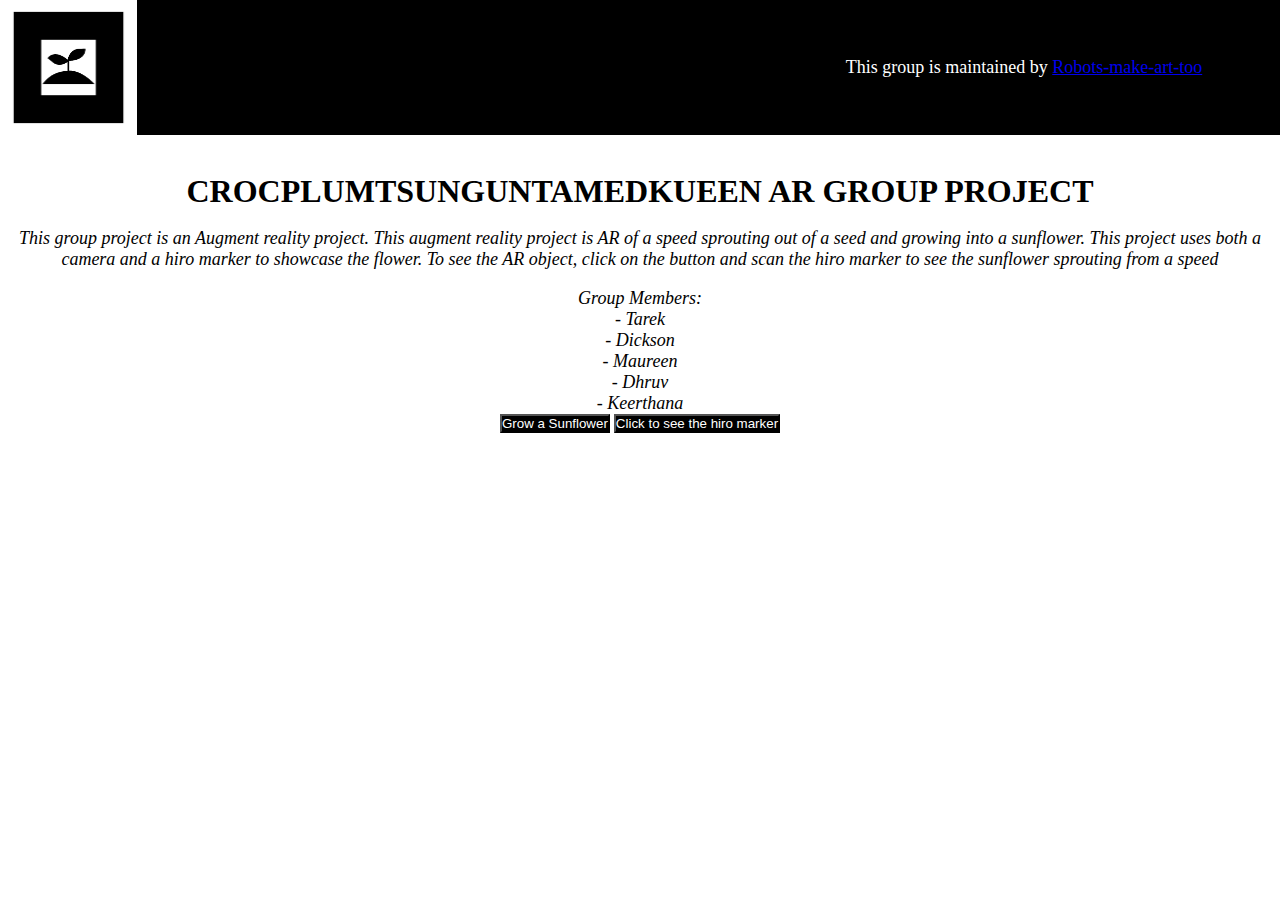
==== docs/index.html @ f6b30406 "style changes" ====
<!-- sunflower.png is from https://www.foodandwine.com/news/ukraine-sunflower-oil-shortage-exports-conflict-->

<html>
<head>
<title>AR Project EECS1720</title>
<style>
*{
margin:0;
padding:0;
}

body {
  background: url('Data/sunflower.png')
}

header{
width: 100%; height: 100vh;
background-color: white;
background-repeat: no-repeat;
background-size: cover;
background: url('Data/sunflower.png');
}

nav{
width: 100%; height: 15vh;
background: black;
display: flex; justify-content: space-between;
align-items: center;
}

nav .mainmenu{
width: 40%;
display: flex; justify-content: space-around;
color: white;
}

main{
width: 100%; height: 15vh;
display: flex; justify-content: center;
align-items: center;
text-align: center;
}

section .description{
  margin-top: 200px;
}

section h3{
letter-spacing: 3px; font-weight: 200;
}

section h1{
text-transform: uppercase;
}

p{
  font-size: 18px;
}

.button{
   background-color:black;
   color:white;
}

button:hover{
  color:red;
}

</style>
</head>

<body>
<header>
<nav>
<div class = "logo" <h3 style="color:white;"><img src="Data/sproutimg.jpg" alt="sprout" width="137" height="139"></h3></div>

<div class = "mainmenu">
<p>This group is maintained by <a href="https://github.com/robots-make-art-too">Robots-make-art-too</a></p>
</div>
</nav>

<main>
<section>
<div class="description">
  <h1>CrocPlumTsungUntamedKueen AR Group Project</h1><br>
  <p><i>This group project is an Augment reality project. This augment reality project is AR of a speed sprouting out of a seed and growing into a sunflower. This project uses both a camera and a hiro marker to showcase the flower. To see the AR object, click on the button and scan the hiro marker to see the sunflower sprouting from a speed</i></p><br>
  <p><i>Group Members:</i></p>
  <p><i>- Tarek</i></p>
  <p><i>- Dickson</i></p>
  <p><i>- Maureen</i></p>
  <p><i>- Dhruv</i></p>
  <p><i>- Keerthana</i></p>
</div>

<button class="button" type="button" onclick="openTab('ar.html')">Grow a Sunflower</button>
<button class="button" type="button" onclick="openMark('hiro.html')">Click to see the hiro marker</button>
</section>
</main>
</header>
<script>
     function openTab(url) {
            const link = document.createElement('a');
            link.href = url;
            link.target = '_blank';
            document.body.appendChild(link);
            link.click();
            link.remove();
        }
      
        function openMark(url) {
            const link = document.createElement('a');
            link.href = url;
            link.target = '_blank';
            document.body.appendChild(link);
            link.click();
            link.remove();
        }
</script>
</body>
</html>
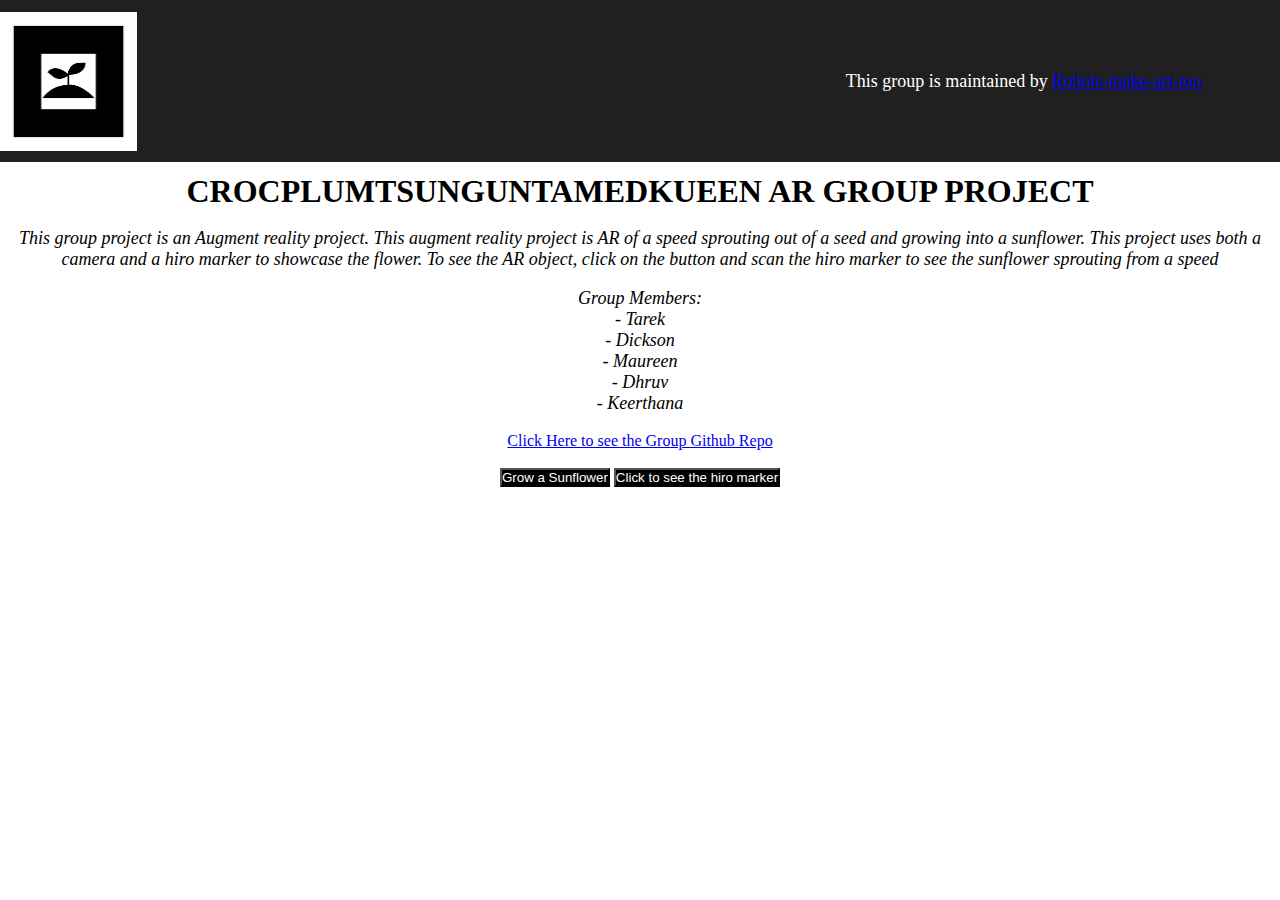
==== commit bc93539e: "change background + text" ====
--- a/docs/index.html
+++ b/docs/index.html
@@ -10,7 +10,7 @@
 }
 
 body {
-  background: url('Data/sunflower.png')
+  background: url('Data/sunflower3.png')
 }
 
 header{
@@ -18,12 +18,12 @@
 background-color: white;
 background-repeat: no-repeat;
 background-size: cover;
-background: url('Data/sunflower.png');
+background: url('Data/sunflower3.png');
 }
 
 nav{
-width: 100%; height: 15vh;
-background: black;
+width: 100%; height: 18vh;
+background: rgb(32, 32, 32);
 display: flex; justify-content: space-between;
 align-items: center;
 }
@@ -75,7 +75,7 @@
 <div class = "logo" <h3 style="color:white;"><img src="Data/sproutimg.jpg" alt="sprout" width="137" height="139"></h3></div>
 
 <div class = "mainmenu">
-<p>This group is maintained by <a href="https://github.com/robots-make-art-too">Robots-make-art-too</a></p>
+<p>This group is maintained by <a href="https://github.com/robots-make-art-too" target="_blank">Robots-make-art-too</a></p>
 </div>
 </nav>
 
@@ -90,7 +90,10 @@
   <p><i>- Maureen</i></p>
   <p><i>- Dhruv</i></p>
   <p><i>- Keerthana</i></p>
+  <br>
+  <a href="https://github.com/robots-make-art-too/Group-14-CrocPlumTsungUntamedKueen" target="_blank"> Click Here to see the Group Github Repo</a></p>
 </div>
+<br>
 
 <button class="button" type="button" onclick="openTab('ar.html')">Grow a Sunflower</button>
 <button class="button" type="button" onclick="openMark('hiro.html')">Click to see the hiro marker</button>
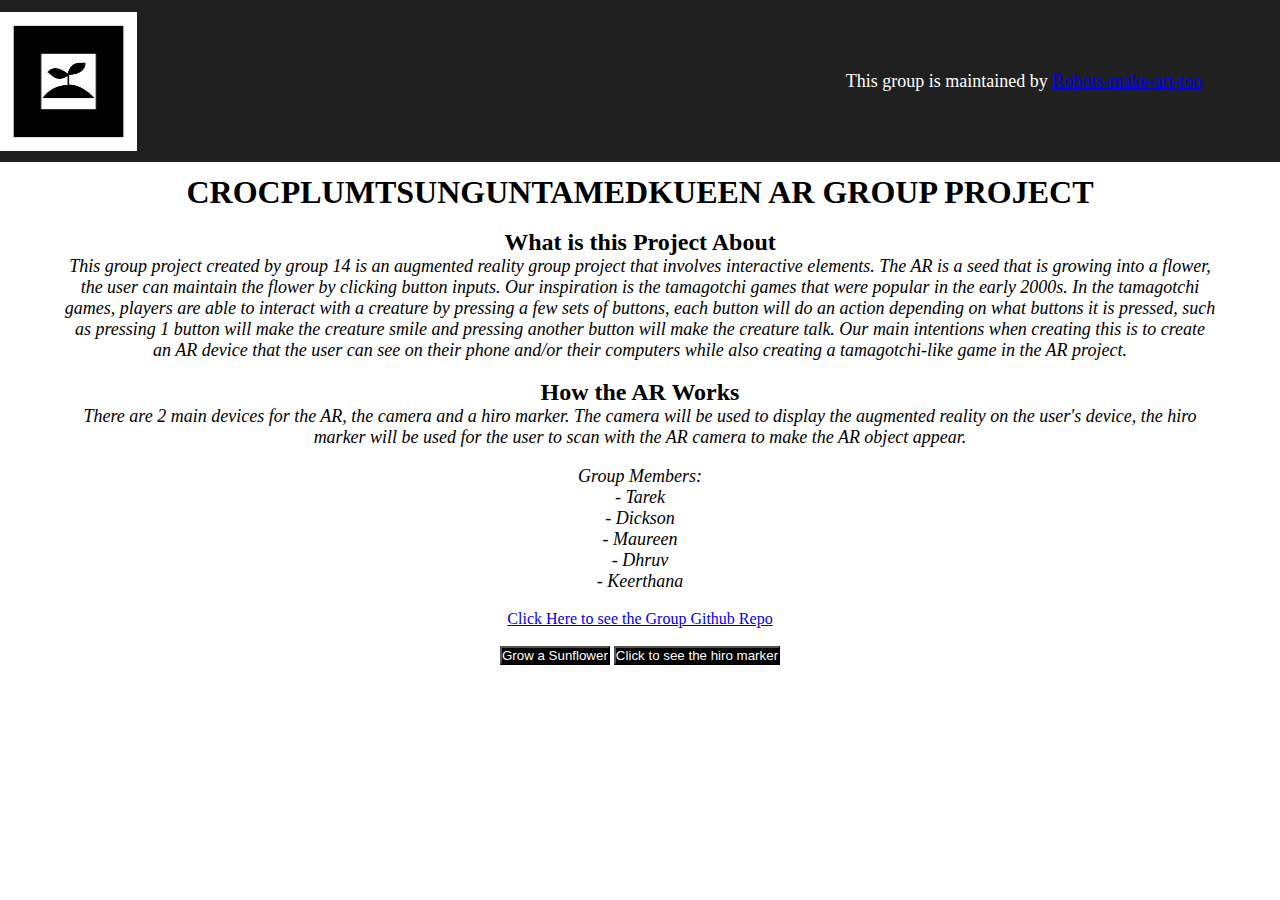
==== commit 9218e60a: "Added a better description and made margins better" ====
--- a/docs/index.html
+++ b/docs/index.html
@@ -42,7 +42,9 @@
 }
 
 section .description{
-  margin-top: 200px;
+  margin-top: 380px;
+  margin-left: 5%;
+  margin-right: 5%;   
 }
 
 section h3{
@@ -79,11 +81,16 @@
 </div>
 </nav>
 
+<!--Link to the google doc of the description = https://docs.google.com/document/d/1Gm_nhiIViNw3mJCG4O4qgiCibSkhb9clhCXOj-NG7sc/edit?usp=sharing -->
+
 <main>
 <section>
 <div class="description">
   <h1>CrocPlumTsungUntamedKueen AR Group Project</h1><br>
-  <p><i>This group project is an Augment reality project. This augment reality project is AR of a speed sprouting out of a seed and growing into a sunflower. This project uses both a camera and a hiro marker to showcase the flower. To see the AR object, click on the button and scan the hiro marker to see the sunflower sprouting from a speed</i></p><br>
+  <h2>What is this Project About</h2>
+  <p><i>This group project created by group 14 is an augmented reality group project that involves interactive elements. The AR is a seed that is growing into a flower, the user can maintain the flower by clicking button inputs. Our inspiration is the tamagotchi games that were popular in the early 2000s. In the tamagotchi games, players are able to interact with a creature by pressing a few sets of buttons, each button will do an action depending on what buttons it is pressed, such as pressing 1 button will make the creature smile and pressing another button will make the creature talk. Our main intentions when creating this is to create an AR device that the user can see on their phone and/or their computers while also creating a tamagotchi-like game in the AR project.</i></p><br>
+  <h2>How the AR Works</h2>
+  <p><i>There are 2 main devices for the AR, the camera and a hiro marker. The camera will be used to display the augmented reality on the user's device, the hiro marker will be used for the user to scan with the AR camera to make the AR object appear. </i></p><br>
   <p><i>Group Members:</i></p>
   <p><i>- Tarek</i></p>
   <p><i>- Dickson</i></p>
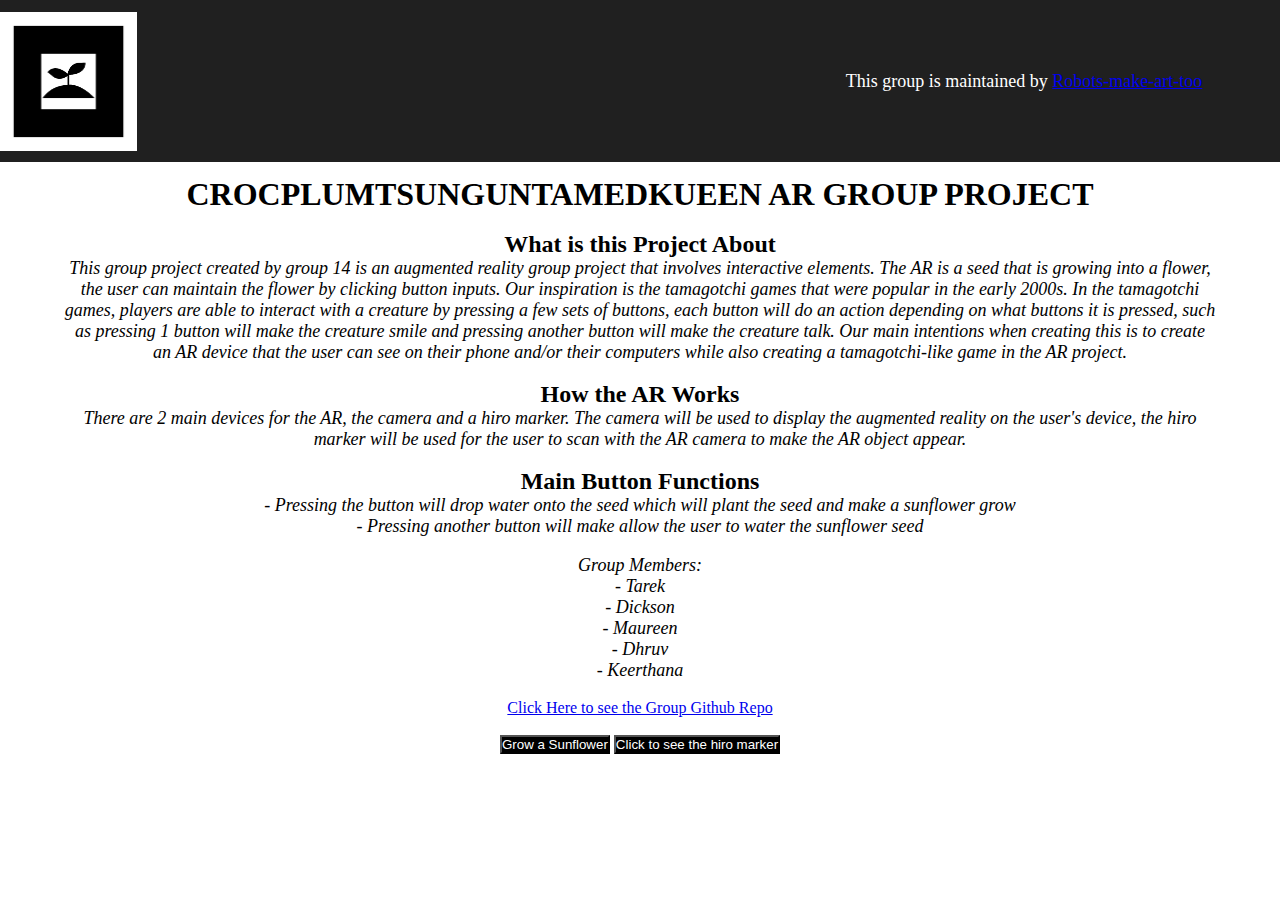
==== commit a133dce5: "test changes" ====
--- a/docs/index.html
+++ b/docs/index.html
@@ -42,7 +42,7 @@
 }
 
 section .description{
-  margin-top: 380px;
+  margin-top: 470px;
   margin-left: 5%;
   margin-right: 5%;   
 }
@@ -91,6 +91,10 @@
   <p><i>This group project created by group 14 is an augmented reality group project that involves interactive elements. The AR is a seed that is growing into a flower, the user can maintain the flower by clicking button inputs. Our inspiration is the tamagotchi games that were popular in the early 2000s. In the tamagotchi games, players are able to interact with a creature by pressing a few sets of buttons, each button will do an action depending on what buttons it is pressed, such as pressing 1 button will make the creature smile and pressing another button will make the creature talk. Our main intentions when creating this is to create an AR device that the user can see on their phone and/or their computers while also creating a tamagotchi-like game in the AR project.</i></p><br>
   <h2>How the AR Works</h2>
   <p><i>There are 2 main devices for the AR, the camera and a hiro marker. The camera will be used to display the augmented reality on the user's device, the hiro marker will be used for the user to scan with the AR camera to make the AR object appear. </i></p><br>
+  <h2>Main Button Functions</h2>
+  <p><i>- Pressing the button will drop water onto the seed which will plant the seed and make a sunflower grow</i></p>
+  <p><i>- Pressing another button will make allow the user to water the sunflower seed</i></p>
+  <br>
   <p><i>Group Members:</i></p>
   <p><i>- Tarek</i></p>
   <p><i>- Dickson</i></p>
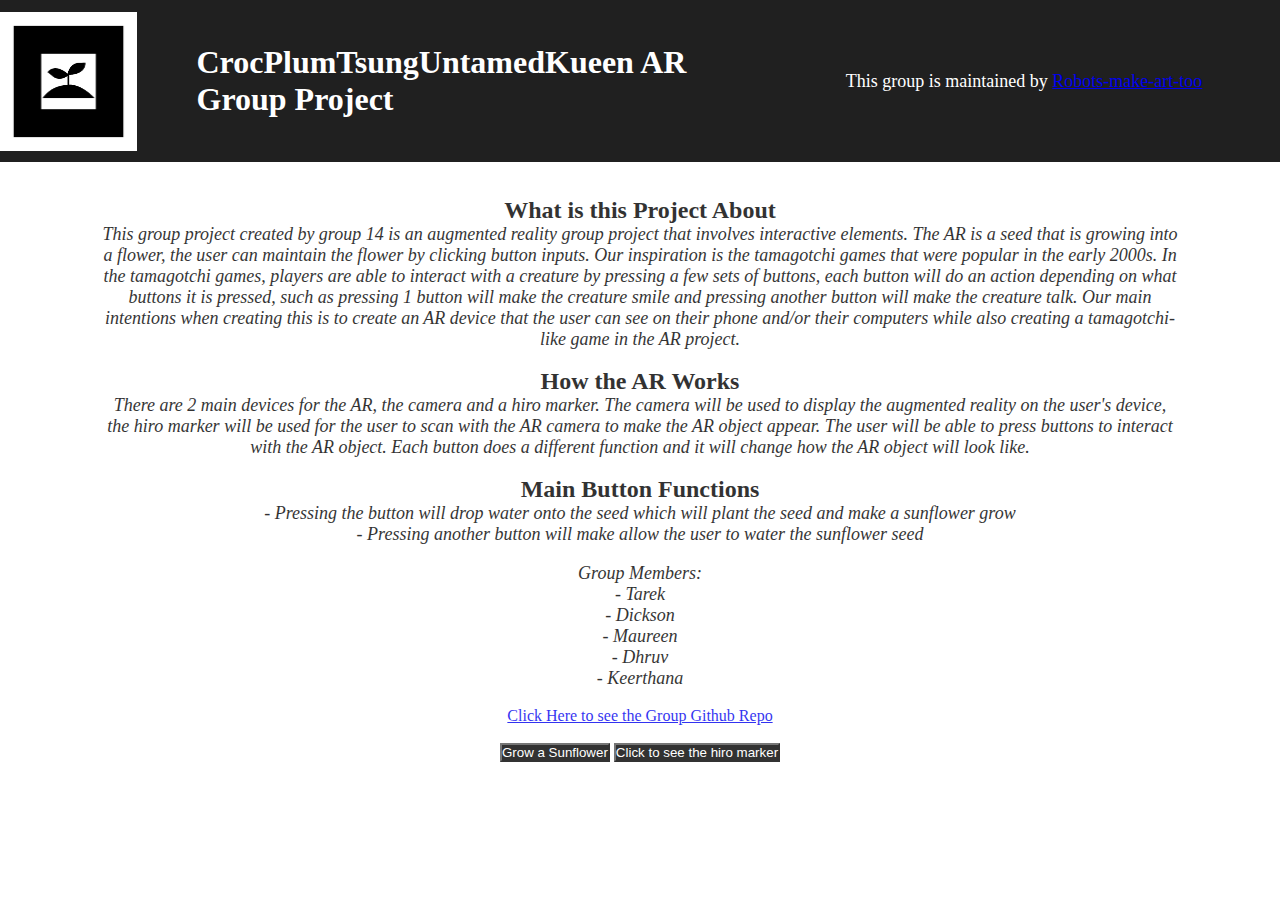
==== commit c8950029: "made some design changes" ====
--- a/docs/index.html
+++ b/docs/index.html
@@ -28,6 +28,12 @@
 align-items: center;
 }
 
+nav .title{
+width: 40%;
+display: flex; justify-content: space-around;
+color: white;
+}
+
 nav .mainmenu{
 width: 40%;
 display: flex; justify-content: space-around;
@@ -42,9 +48,11 @@
 }
 
 section .description{
-  margin-top: 470px;
-  margin-left: 5%;
-  margin-right: 5%;   
+  margin-top: 500px;
+  margin-left: 8%;
+  margin-right: 8%;
+  background-color: white;   
+  opacity: 0.8;
 }
 
 section h3{
@@ -74,7 +82,12 @@
 <body>
 <header>
 <nav>
-<div class = "logo" <h3 style="color:white;"><img src="Data/sproutimg.jpg" alt="sprout" width="137" height="139"></h3></div>
+<div class = "logo" <h3 style="color:white;"><img src="Data/sproutimg.jpg" alt="sprout" width="137" height="139"></h3>
+</div>
+
+<div class = "title">
+  <h1>CrocPlumTsungUntamedKueen AR Group Project</h1><br>
+</div>
 
 <div class = "mainmenu">
 <p>This group is maintained by <a href="https://github.com/robots-make-art-too" target="_blank">Robots-make-art-too</a></p>
@@ -86,11 +99,19 @@
 <main>
 <section>
 <div class="description">
-  <h1>CrocPlumTsungUntamedKueen AR Group Project</h1><br>
   <h2>What is this Project About</h2>
-  <p><i>This group project created by group 14 is an augmented reality group project that involves interactive elements. The AR is a seed that is growing into a flower, the user can maintain the flower by clicking button inputs. Our inspiration is the tamagotchi games that were popular in the early 2000s. In the tamagotchi games, players are able to interact with a creature by pressing a few sets of buttons, each button will do an action depending on what buttons it is pressed, such as pressing 1 button will make the creature smile and pressing another button will make the creature talk. Our main intentions when creating this is to create an AR device that the user can see on their phone and/or their computers while also creating a tamagotchi-like game in the AR project.</i></p><br>
+  <p><i>
+    This group project created by group 14 is an augmented reality group project that involves interactive elements. 
+    The AR is a seed that is growing into a flower, the user can maintain the flower by clicking button inputs. 
+    Our inspiration is the tamagotchi games that were popular in the early 2000s. 
+    In the tamagotchi games, players are able to interact with a creature by pressing a few sets of buttons, each button will do an action depending on what buttons it is pressed, such as pressing 1 button will make the creature smile and pressing another button will make the creature talk. 
+    Our main intentions when creating this is to create an AR device that the user can see on their phone and/or their computers while also creating a tamagotchi-like game in the AR project.
+  </i></p><br>
   <h2>How the AR Works</h2>
-  <p><i>There are 2 main devices for the AR, the camera and a hiro marker. The camera will be used to display the augmented reality on the user's device, the hiro marker will be used for the user to scan with the AR camera to make the AR object appear. </i></p><br>
+  <p><i>There are 2 main devices for the AR, the camera and a hiro marker. 
+    The camera will be used to display the augmented reality on the user's device, the hiro marker will be used for the user to scan with the AR camera to make the AR object appear. 
+    The user will be able to press buttons to interact with the AR object. Each button does a different function and it will change how the AR object will look like. 
+  </i></p><br>
   <h2>Main Button Functions</h2>
   <p><i>- Pressing the button will drop water onto the seed which will plant the seed and make a sunflower grow</i></p>
   <p><i>- Pressing another button will make allow the user to water the sunflower seed</i></p>
@@ -103,7 +124,6 @@
   <p><i>- Keerthana</i></p>
   <br>
   <a href="https://github.com/robots-make-art-too/Group-14-CrocPlumTsungUntamedKueen" target="_blank"> Click Here to see the Group Github Repo</a></p>
-</div>
 <br>
 
 <button class="button" type="button" onclick="openTab('ar.html')">Grow a Sunflower</button>
@@ -130,5 +150,6 @@
             link.remove();
         }
 </script>
+</div>
 </body>
 </html>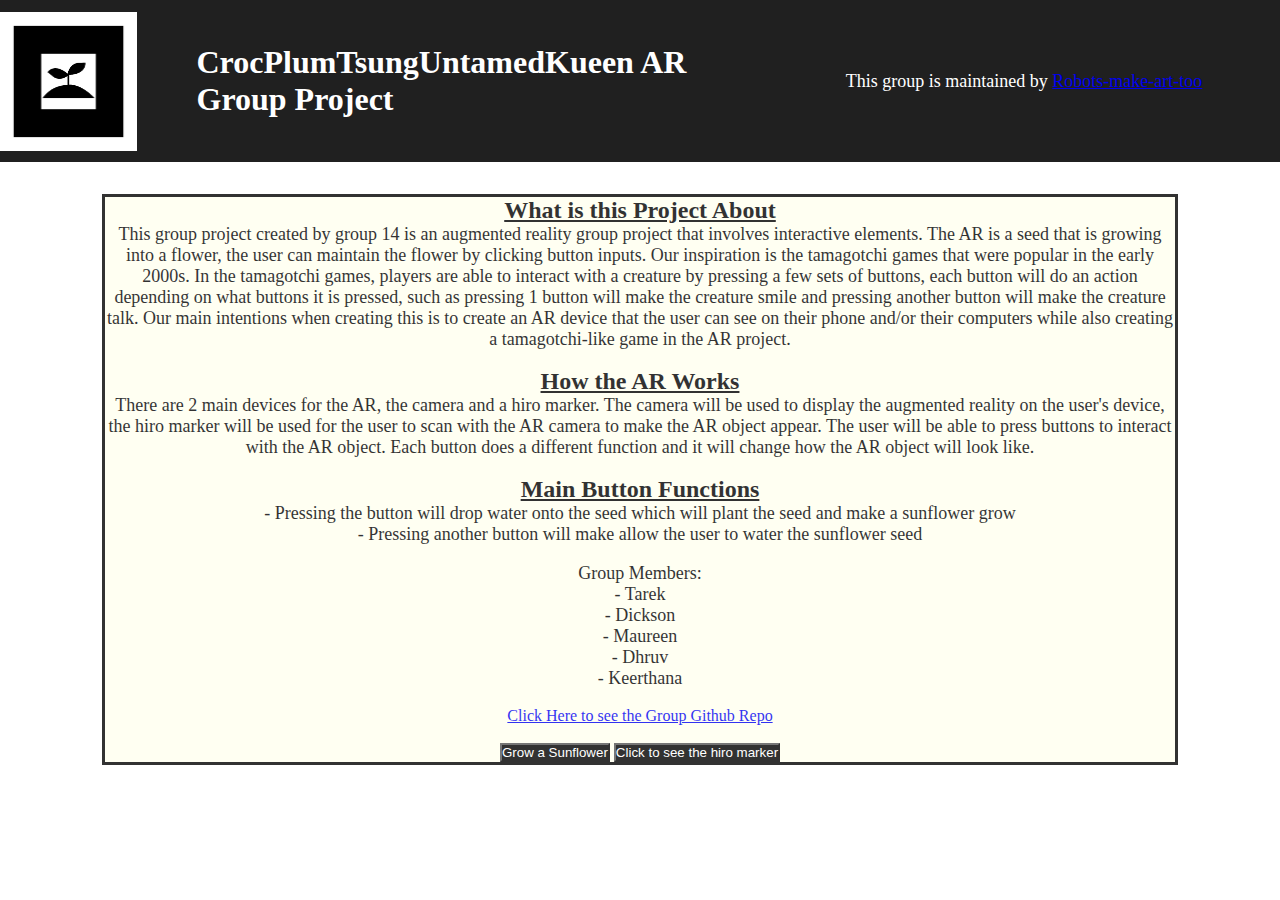
==== commit d55fe885: "small design changes" ====
--- a/docs/index.html
+++ b/docs/index.html
@@ -53,6 +53,10 @@
   margin-right: 8%;
   background-color: white;   
   opacity: 0.8;
+  border-color: black;
+  background-color: ivory;
+  border-style: solid;
+  border-width: medium;
 }
 
 section h3{
@@ -74,6 +78,10 @@
 
 button:hover{
   color:red;
+}
+
+h2 {
+  text-decoration: underline;
 }
 
 </style>
@@ -100,28 +108,28 @@
 <section>
 <div class="description">
   <h2>What is this Project About</h2>
-  <p><i>
+  <p>
     This group project created by group 14 is an augmented reality group project that involves interactive elements. 
     The AR is a seed that is growing into a flower, the user can maintain the flower by clicking button inputs. 
     Our inspiration is the tamagotchi games that were popular in the early 2000s. 
     In the tamagotchi games, players are able to interact with a creature by pressing a few sets of buttons, each button will do an action depending on what buttons it is pressed, such as pressing 1 button will make the creature smile and pressing another button will make the creature talk. 
     Our main intentions when creating this is to create an AR device that the user can see on their phone and/or their computers while also creating a tamagotchi-like game in the AR project.
-  </i></p><br>
+  </p><br>
   <h2>How the AR Works</h2>
-  <p><i>There are 2 main devices for the AR, the camera and a hiro marker. 
+  <p>There are 2 main devices for the AR, the camera and a hiro marker. 
     The camera will be used to display the augmented reality on the user's device, the hiro marker will be used for the user to scan with the AR camera to make the AR object appear. 
     The user will be able to press buttons to interact with the AR object. Each button does a different function and it will change how the AR object will look like. 
-  </i></p><br>
+  </p><br>
   <h2>Main Button Functions</h2>
-  <p><i>- Pressing the button will drop water onto the seed which will plant the seed and make a sunflower grow</i></p>
-  <p><i>- Pressing another button will make allow the user to water the sunflower seed</i></p>
+  <p>- Pressing the button will drop water onto the seed which will plant the seed and make a sunflower grow</i></p>
+  <p>- Pressing another button will make allow the user to water the sunflower seed</i></p>
   <br>
-  <p><i>Group Members:</i></p>
-  <p><i>- Tarek</i></p>
-  <p><i>- Dickson</i></p>
-  <p><i>- Maureen</i></p>
-  <p><i>- Dhruv</i></p>
-  <p><i>- Keerthana</i></p>
+  <p>Group Members:</p>
+  <p>- Tarek</p>
+  <p>- Dickson</p>
+  <p>- Maureen</p>
+  <p>- Dhruv</p>
+  <p>- Keerthana</p>
   <br>
   <a href="https://github.com/robots-make-art-too/Group-14-CrocPlumTsungUntamedKueen" target="_blank"> Click Here to see the Group Github Repo</a></p>
 <br>
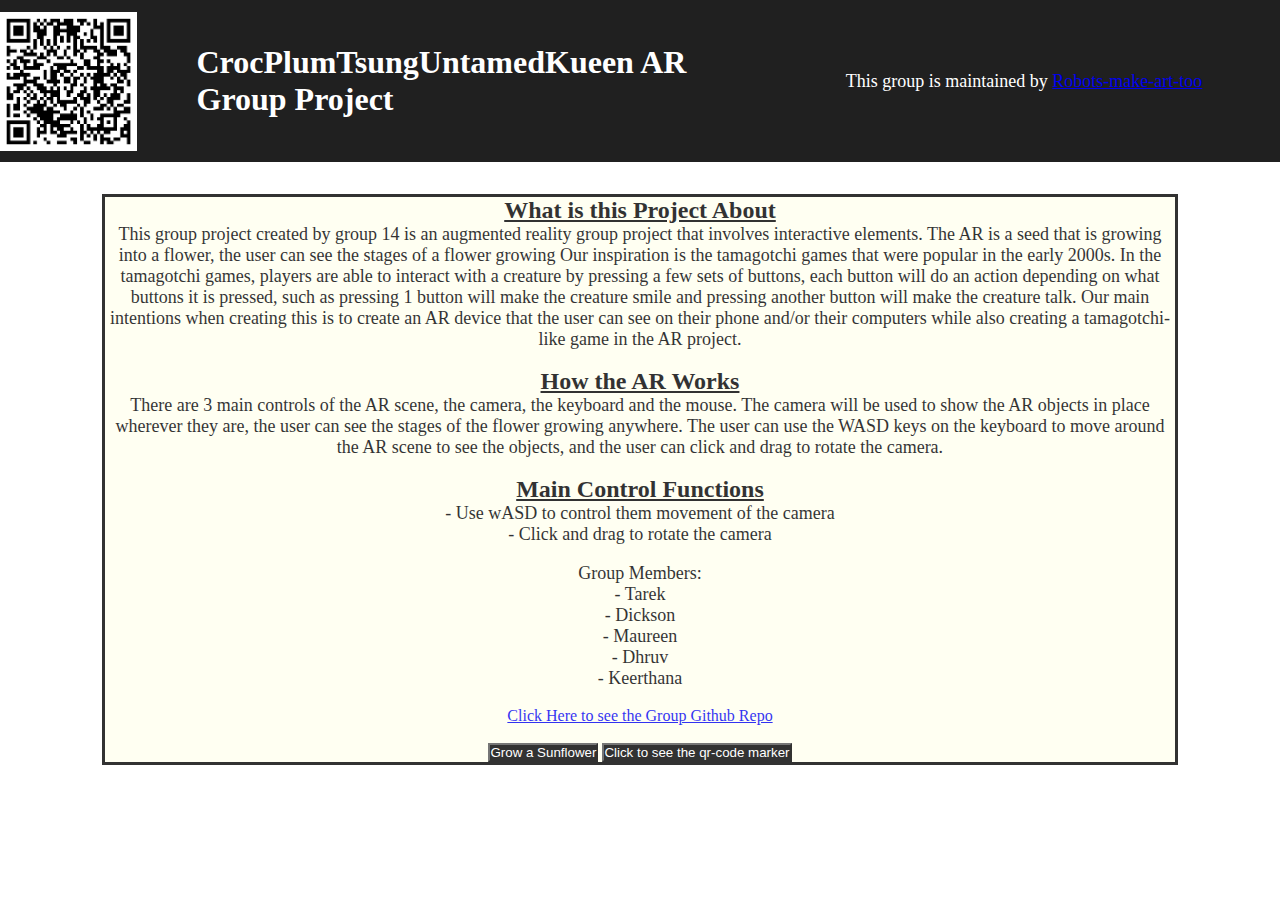
==== commit 8403925f: "changes" ====
--- a/docs/index.html
+++ b/docs/index.html
@@ -90,7 +90,7 @@
 <body>
 <header>
 <nav>
-<div class = "logo" <h3 style="color:white;"><img src="Data/sproutimg.jpg" alt="sprout" width="137" height="139"></h3>
+<div class = "logo" <h3 style="color:white;"><img src="Data/qr-code.png" alt="sprout" width="137" height="139"></h3>
 </div>
 
 <div class = "title">
@@ -110,19 +110,19 @@
   <h2>What is this Project About</h2>
   <p>
     This group project created by group 14 is an augmented reality group project that involves interactive elements. 
-    The AR is a seed that is growing into a flower, the user can maintain the flower by clicking button inputs. 
+    The AR is a seed that is growing into a flower, the user can see the stages of a flower growing
     Our inspiration is the tamagotchi games that were popular in the early 2000s. 
     In the tamagotchi games, players are able to interact with a creature by pressing a few sets of buttons, each button will do an action depending on what buttons it is pressed, such as pressing 1 button will make the creature smile and pressing another button will make the creature talk. 
     Our main intentions when creating this is to create an AR device that the user can see on their phone and/or their computers while also creating a tamagotchi-like game in the AR project.
   </p><br>
   <h2>How the AR Works</h2>
-  <p>There are 2 main devices for the AR, the camera and a hiro marker. 
-    The camera will be used to display the augmented reality on the user's device, the hiro marker will be used for the user to scan with the AR camera to make the AR object appear. 
-    The user will be able to press buttons to interact with the AR object. Each button does a different function and it will change how the AR object will look like. 
+  <p>There are 3 main controls of the AR scene, the camera, the keyboard and the mouse. 
+    The camera will be used to show the AR objects in place wherever they are, the user can see the stages of the flower growing anywhere. 
+    The user can use the WASD keys on the keyboard to move around the AR scene to see the objects, and the user can click and drag to rotate the camera.
   </p><br>
-  <h2>Main Button Functions</h2>
-  <p>- Pressing the button will drop water onto the seed which will plant the seed and make a sunflower grow</i></p>
-  <p>- Pressing another button will make allow the user to water the sunflower seed</i></p>
+  <h2>Main Control Functions</h2>
+  <p>- Use wASD to control them movement of the camera</p>
+  <p>- Click and drag to rotate the camera</i></p>
   <br>
   <p>Group Members:</p>
   <p>- Tarek</p>
@@ -135,7 +135,7 @@
 <br>
 
 <button class="button" type="button" onclick="openTab('ar.html')">Grow a Sunflower</button>
-<button class="button" type="button" onclick="openMark('hiro.html')">Click to see the hiro marker</button>
+<button class="button" type="button" onclick="openMark('hiro.html')">Click to see the qr-code marker</button>
 </section>
 </main>
 </header>
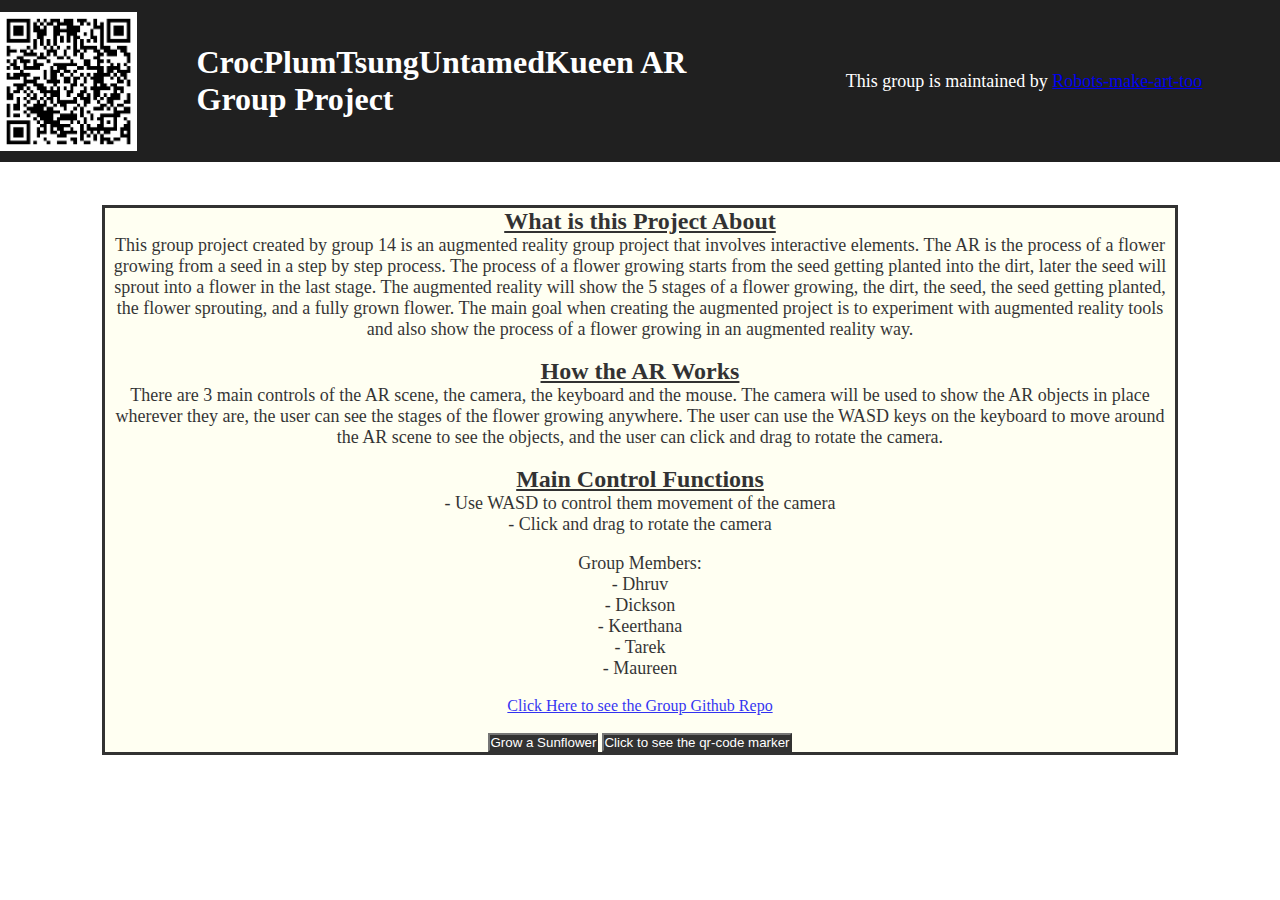
==== commit e79ea5fb: "description changes" ====
--- a/docs/index.html
+++ b/docs/index.html
@@ -109,11 +109,11 @@
 <div class="description">
   <h2>What is this Project About</h2>
   <p>
-    This group project created by group 14 is an augmented reality group project that involves interactive elements. 
-    The AR is a seed that is growing into a flower, the user can see the stages of a flower growing
-    Our inspiration is the tamagotchi games that were popular in the early 2000s. 
-    In the tamagotchi games, players are able to interact with a creature by pressing a few sets of buttons, each button will do an action depending on what buttons it is pressed, such as pressing 1 button will make the creature smile and pressing another button will make the creature talk. 
-    Our main intentions when creating this is to create an AR device that the user can see on their phone and/or their computers while also creating a tamagotchi-like game in the AR project.
+    This group project created by group 14 is an augmented reality group project that involves interactive elements.
+    The AR is the process of a flower growing from a seed in a step by step process. 
+    The process of a flower growing starts from the seed getting planted into the dirt, later the seed will sprout into a flower in the last stage.
+    The augmented reality will show the 5 stages of a flower growing, the dirt, the seed, the seed getting planted, the flower sprouting, and a fully grown flower.
+    The main goal when creating the augmented project is to experiment with augmented reality tools and also show the process of a flower growing in an augmented reality way. 
   </p><br>
   <h2>How the AR Works</h2>
   <p>There are 3 main controls of the AR scene, the camera, the keyboard and the mouse. 
@@ -121,15 +121,15 @@
     The user can use the WASD keys on the keyboard to move around the AR scene to see the objects, and the user can click and drag to rotate the camera.
   </p><br>
   <h2>Main Control Functions</h2>
-  <p>- Use wASD to control them movement of the camera</p>
+  <p>- Use WASD to control them movement of the camera</p>
   <p>- Click and drag to rotate the camera</i></p>
   <br>
   <p>Group Members:</p>
+  <p>- Dhruv</p>
+  <p>- Dickson</p>
+  <p>- Keerthana</p>
   <p>- Tarek</p>
-  <p>- Dickson</p>
   <p>- Maureen</p>
-  <p>- Dhruv</p>
-  <p>- Keerthana</p>
   <br>
   <a href="https://github.com/robots-make-art-too/Group-14-CrocPlumTsungUntamedKueen" target="_blank"> Click Here to see the Group Github Repo</a></p>
 <br>
